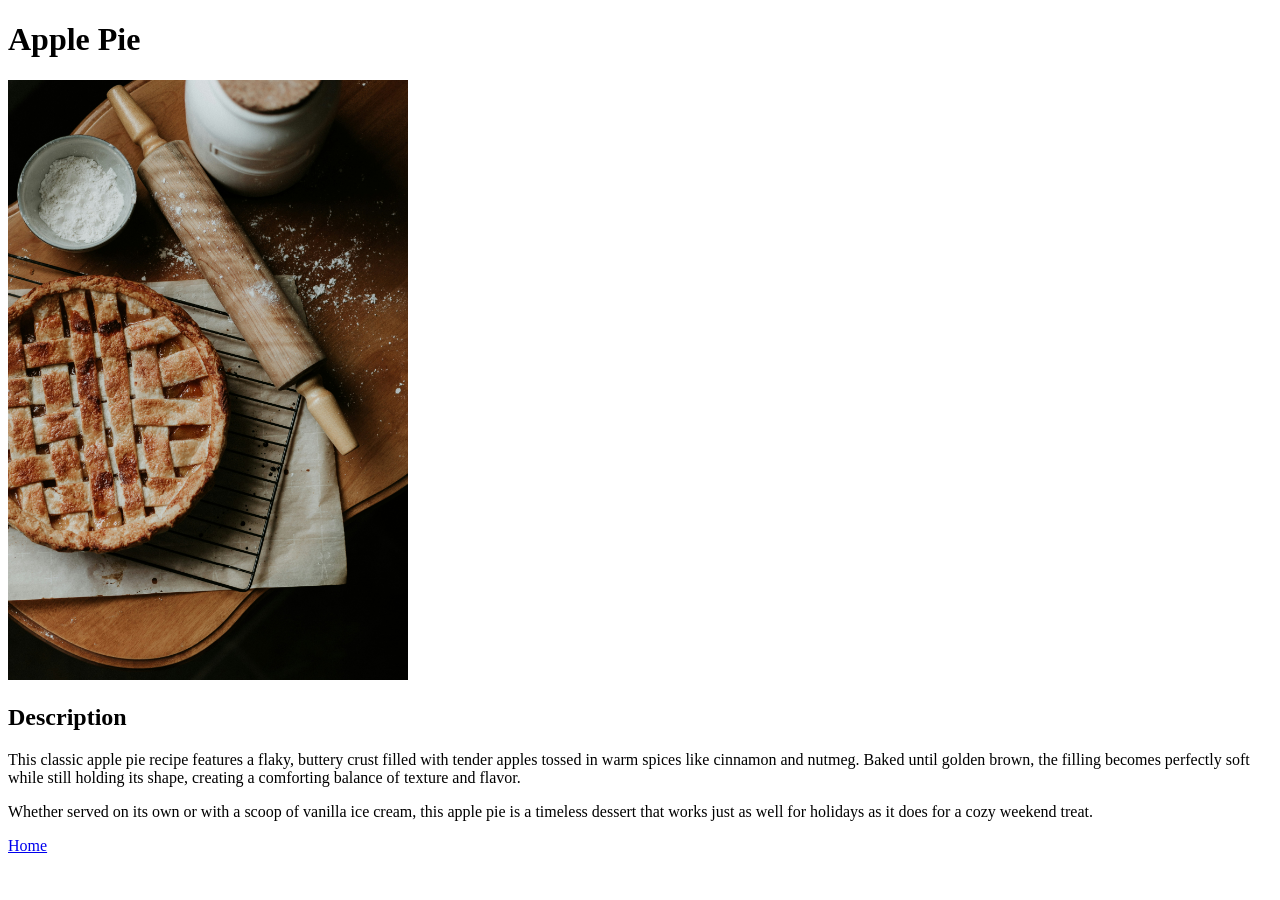
==== recipes/apple-pie.html @ 6b368cd6 "Initial commit: add index.html, Apple pie page, images folder, and basic structure" ====
<!DOCTYPE html>
<html lang="en">
<head>
    <meta charset="UTF-8">
    <meta name="viewport" content="width=device-width, initial-scale=1.0">
    <title>Apple Pie Recipe</title>
</head>
<body>
    <h1>Apple Pie</h1>

    <img src="/images/apple-pie.jpg" alt="Photo of an apple pie." width="400">

    <!-- Recipe Description -->
    <section>
        <h2>Description</h2>
        <p>
            This classic apple pie recipe features a flaky, buttery crust filled with tender apples tossed in warm spices like cinnamon and nutmeg.
            Baked until golden brown, the filling becomes perfectly soft while still holding its shape, creating a comforting balance of texture and flavor.
        </p>
        <p>
            Whether served on its own or with a scoop of vanilla ice cream, this apple pie is a timeless dessert that works just as well for holidays as it does for a cozy weekend treat.
        </p>
    </section>
    
    <!-- Navigation -->
    <nav>
        <a href="/index.html">Home</a>
    </nav>
</body>
</html>
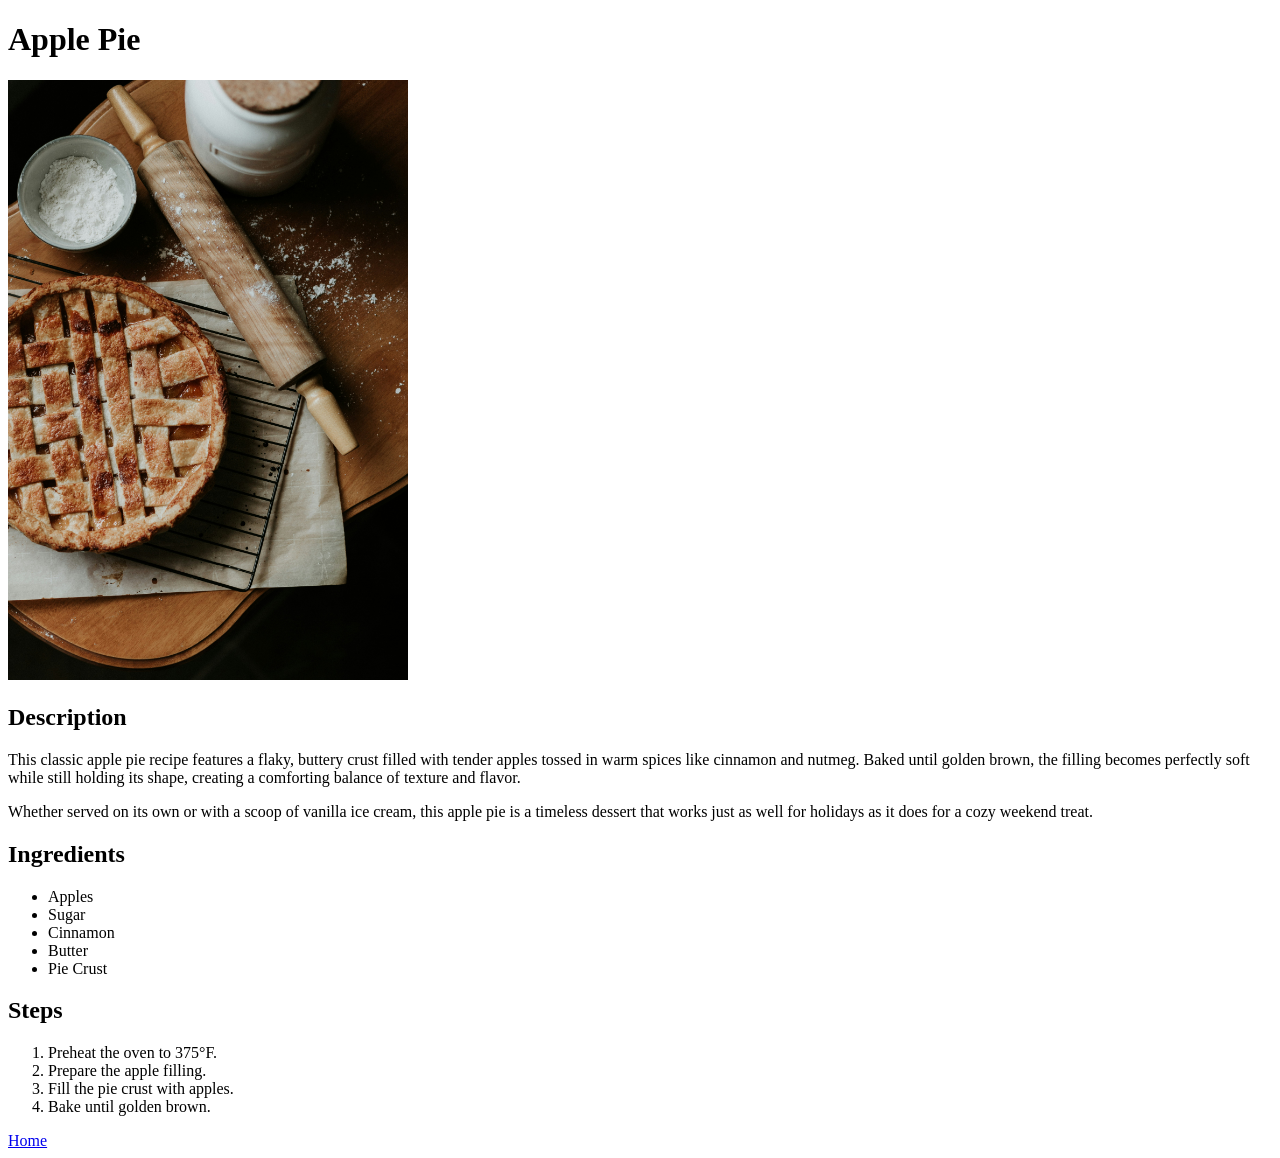
==== commit ddc82435: "Add Apple Pie recipe page with description, ingredients, and steps." ====
--- a/recipes/apple-pie.html
+++ b/recipes/apple-pie.html
@@ -6,21 +6,46 @@
     <title>Apple Pie Recipe</title>
 </head>
 <body>
-    <h1>Apple Pie</h1>
+    <main>
+        <h1>Apple Pie</h1>
 
-    <img src="/images/apple-pie.jpg" alt="Photo of an apple pie." width="400">
+        <img src="/images/apple-pie.jpg" alt="Photo of an apple pie." width="400">
 
-    <!-- Recipe Description -->
-    <section>
-        <h2>Description</h2>
-        <p>
-            This classic apple pie recipe features a flaky, buttery crust filled with tender apples tossed in warm spices like cinnamon and nutmeg.
-            Baked until golden brown, the filling becomes perfectly soft while still holding its shape, creating a comforting balance of texture and flavor.
-        </p>
-        <p>
-            Whether served on its own or with a scoop of vanilla ice cream, this apple pie is a timeless dessert that works just as well for holidays as it does for a cozy weekend treat.
-        </p>
-    </section>
+        <!-- Recipe Description -->
+        <section>
+            <h2>Description</h2>
+            <p>
+                This classic apple pie recipe features a flaky, buttery crust filled with tender apples tossed in warm spices like cinnamon and nutmeg.
+                Baked until golden brown, the filling becomes perfectly soft while still holding its shape, creating a comforting balance of texture and flavor.
+            </p>
+            <p>
+                Whether served on its own or with a scoop of vanilla ice cream, this apple pie is a timeless dessert that works just as well for holidays as it does for a cozy weekend treat.
+            </p>
+        </section>
+
+        <!-- Recipe Ingredients -->
+         <section>
+            <h2>Ingredients</h2>
+            <ul>
+                <li>Apples</li>
+                <li>Sugar</li>
+                <li>Cinnamon</li>
+                <li>Butter</li>
+                <li>Pie Crust</li>
+            </ul>
+         </section>
+
+         <!-- Recipe Steps -->
+          <section>
+            <h2>Steps</h2>
+            <ol>
+                <li>Preheat the oven to 375°F.</li>
+                <li>Prepare the apple filling.</li>
+                <li>Fill the pie crust with apples.</li>
+                <li>Bake until golden brown.</li>
+            </ol>
+          </section>
+    </main>
     
     <!-- Navigation -->
     <nav>
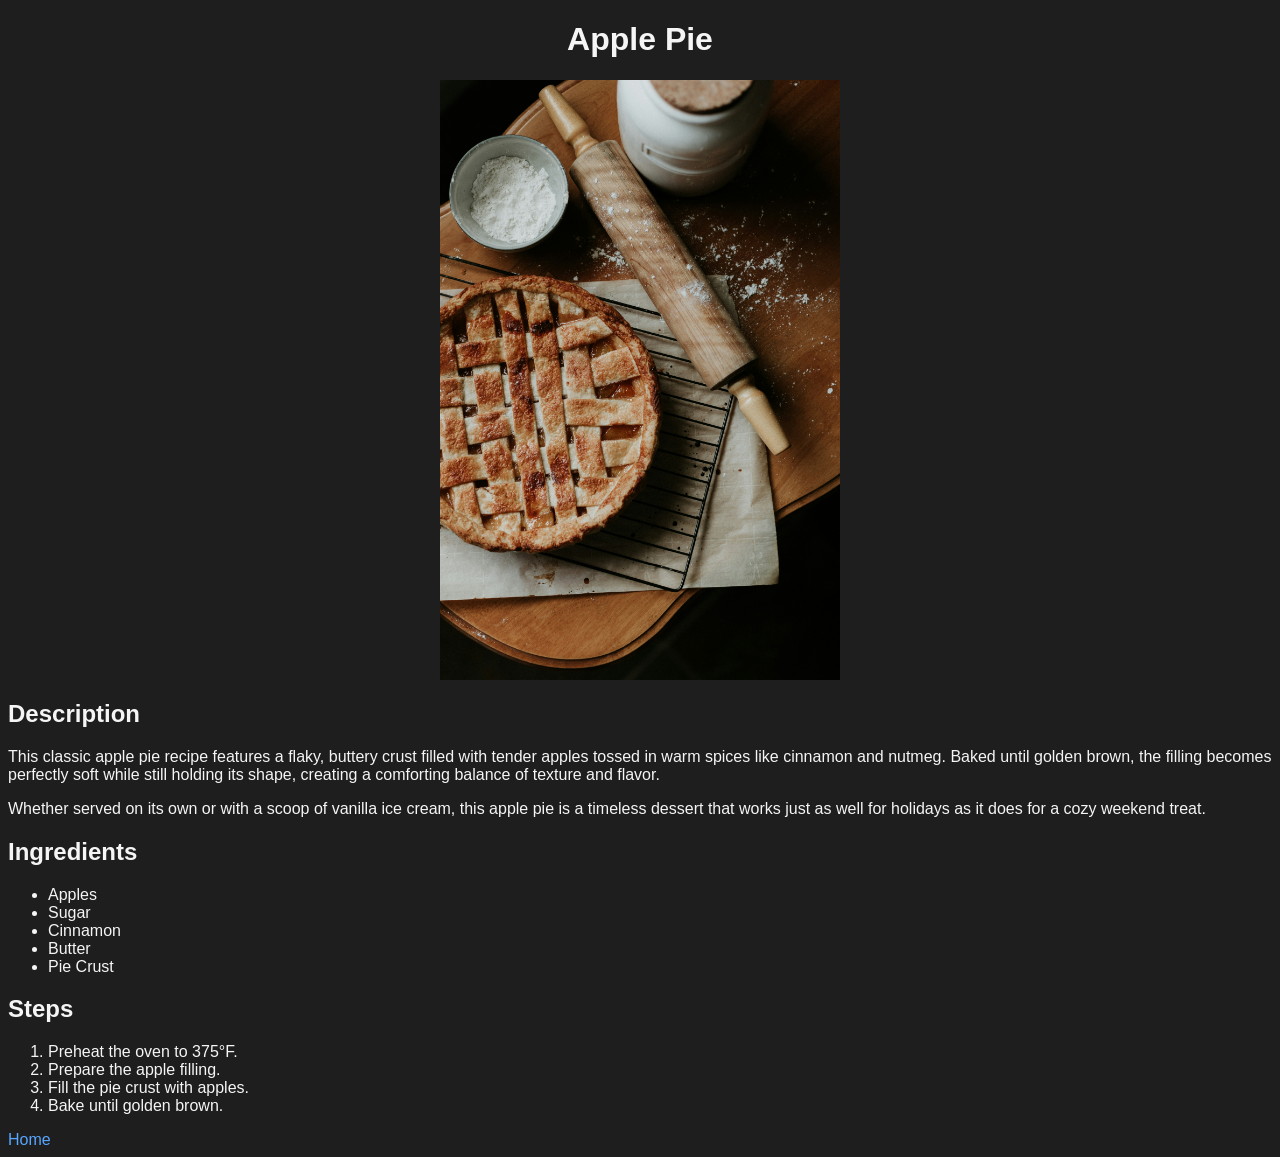
==== commit 49620095: "Creation of styles.css to enhance website." ====
--- a/recipes/apple-pie.html
+++ b/recipes/apple-pie.html
@@ -4,12 +4,13 @@
     <meta charset="UTF-8">
     <meta name="viewport" content="width=device-width, initial-scale=1.0">
     <title>Apple Pie Recipe</title>
+    <link rel="stylesheet" href="../css/styles.css">
 </head>
 <body>
     <main>
         <h1>Apple Pie</h1>
 
-        <img src="/images/apple-pie.jpg" alt="Photo of an apple pie." width="400">
+        <img class="recipe-image" src="/images/apple-pie.jpg" alt="Photo of an apple pie." width="400">
 
         <!-- Recipe Description -->
         <section>
@@ -24,7 +25,7 @@
         </section>
 
         <!-- Recipe Ingredients -->
-         <section>
+        <section>
             <h2>Ingredients</h2>
             <ul>
                 <li>Apples</li>
@@ -33,10 +34,10 @@
                 <li>Butter</li>
                 <li>Pie Crust</li>
             </ul>
-         </section>
+        </section>
 
-         <!-- Recipe Steps -->
-          <section>
+        <!-- Recipe Steps -->
+        <section>
             <h2>Steps</h2>
             <ol>
                 <li>Preheat the oven to 375°F.</li>
@@ -44,12 +45,12 @@
                 <li>Fill the pie crust with apples.</li>
                 <li>Bake until golden brown.</li>
             </ol>
-          </section>
+        </section>
     </main>
     
     <!-- Navigation -->
     <nav>
-        <a href="/index.html">Home</a>
+        <a href="../index.html">Home</a>
     </nav>
 </body>
 </html>
--- a/css/styles.css
+++ b/css/styles.css
@@ -0,0 +1,44 @@
+/* Setting the font and color for the body content of the website */
+body {
+    font-family: Monaco, Arial, "Times New Roman";
+    background-color: #1e1e1e;
+    color: #f5f5f5;
+}
+
+/* Centering the titles of the web pages */
+h1 {
+    text-align: center;
+}
+
+/* Introduction statement declarations */
+.intro {
+    text-align: center;        /* center the text */
+    font-size: 1.2rem;         /* slightly larger than default */
+    color: #c9d1d9;            /* soft light text for dark mode */
+    margin-top: 0.5rem;        /* space below the title */
+    margin-bottom: 2rem;       /* space before the recipe list */
+}
+
+/* Setting the color for the links of the website */
+a {
+    color: #58a6ff;
+    text-decoration: none;
+}
+
+/* Presenting an underline when a link is hovered over */
+a:hover {
+    text-decoration: underline;
+}
+
+/* Setting the color for the links of the website after they have been clicked */
+a:visited {
+    color: #9f9f9f;
+}
+
+/* Recipe image declarations */
+.recipe-image {
+    display: block;
+    margin: 1rem auto;
+    max-width: 100%;
+    height: auto;
+}
